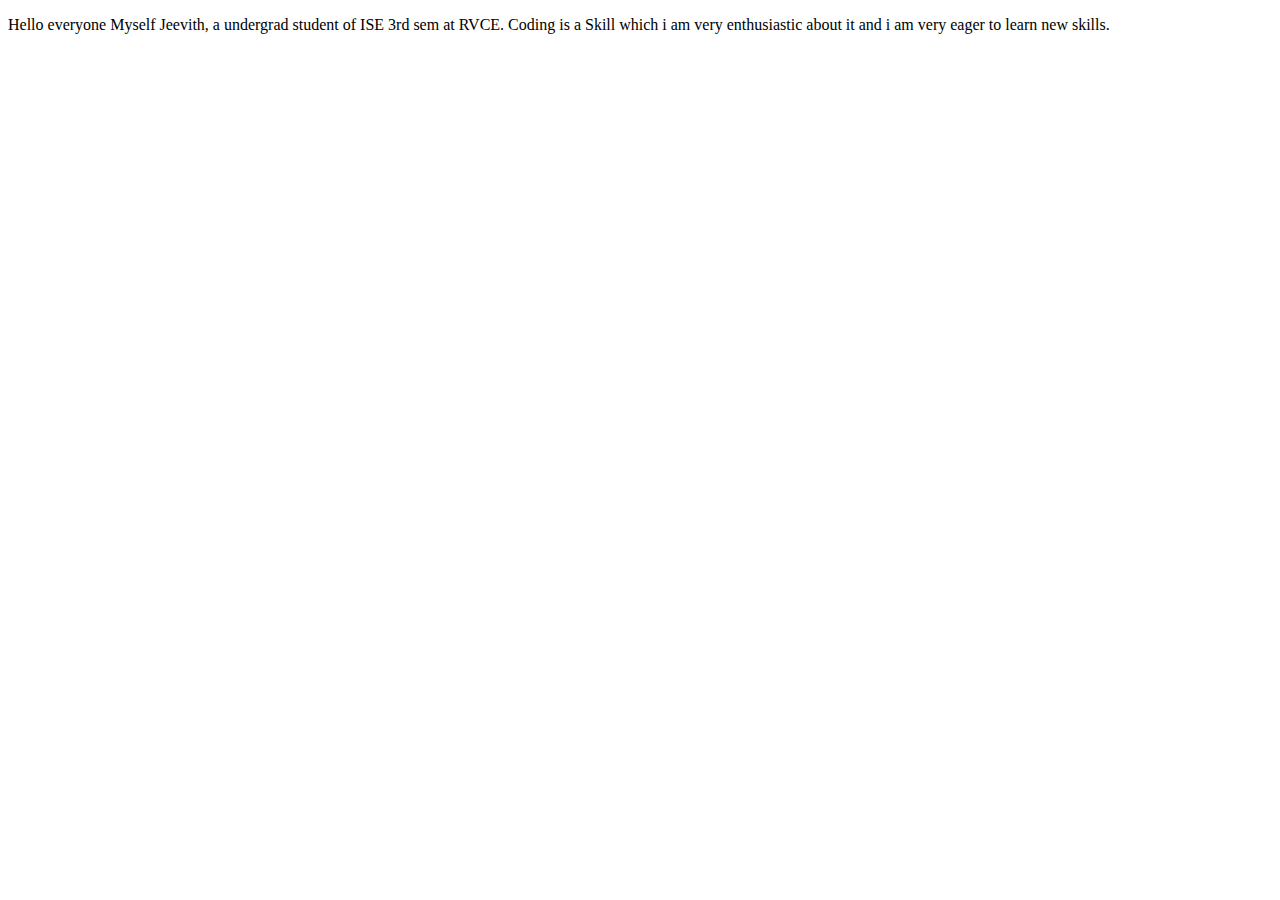
==== about.html @ 1194b704 "Add files via upload" ====
<!DOCTYPE html>
<html lang="en">
<head>
    <meta charset="UTF-8">
    <meta name="viewport" content="width=device-width, initial-scale=1.0">
    <title>Document</title>
</head>
<body>
    <p>Hello everyone Myself Jeevith, a undergrad student of ISE 3rd sem at RVCE. Coding is a Skill which i am very enthusiastic about it and i am very eager to learn new skills.</p>
</body>
</html>
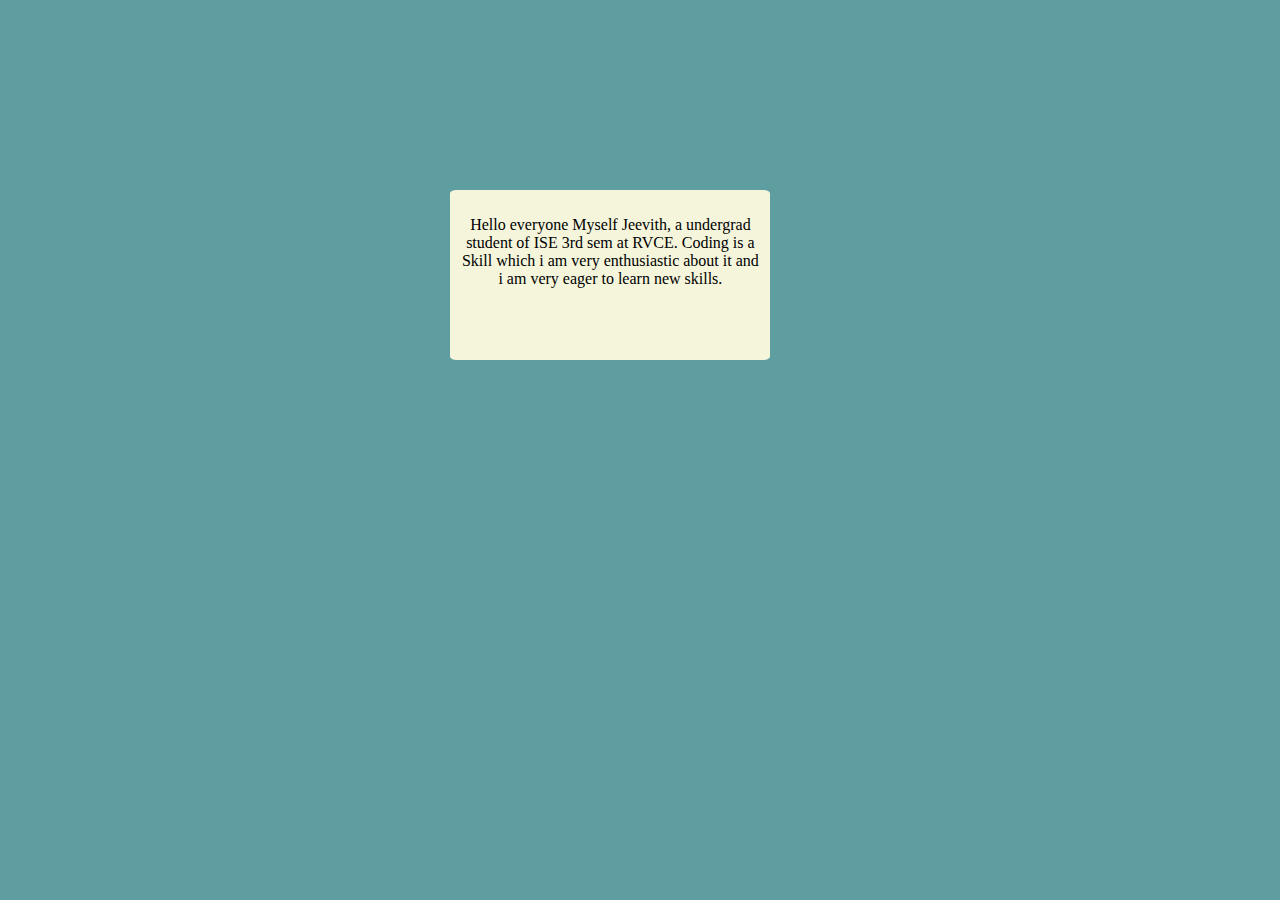
==== commit 135e7e99: "Update about.html" ====
--- a/about.html
+++ b/about.html
@@ -4,8 +4,32 @@
     <meta charset="UTF-8">
     <meta name="viewport" content="width=device-width, initial-scale=1.0">
     <title>Document</title>
+    <style>
+        body{
+            background-color: cadetblue;
+        }
+        .container{
+            margin-left: 35%;
+            margin-top: 15%;
+            background-color: beige;
+            height: 150px;
+            width: 300px;
+            border-radius: 2%;
+            text-align: center;
+            padding: 10px;
+        }
+        .about{
+            display: flex;
+            justify-content: center;
+            align-items: center;
+        }
+    </style>
 </head>
-<body>
-    <p>Hello everyone Myself Jeevith, a undergrad student of ISE 3rd sem at RVCE. Coding is a Skill which i am very enthusiastic about it and i am very eager to learn new skills.</p>
+<body >
+    <div class="container">
+        <div class="about">
+            <p>Hello everyone Myself Jeevith, a undergrad student of ISE 3rd sem at RVCE. Coding is a Skill which i am very enthusiastic about it and i am very eager to learn new skills.</p>
+        </div>
+    </div>
 </body>
-</html>+</html>
